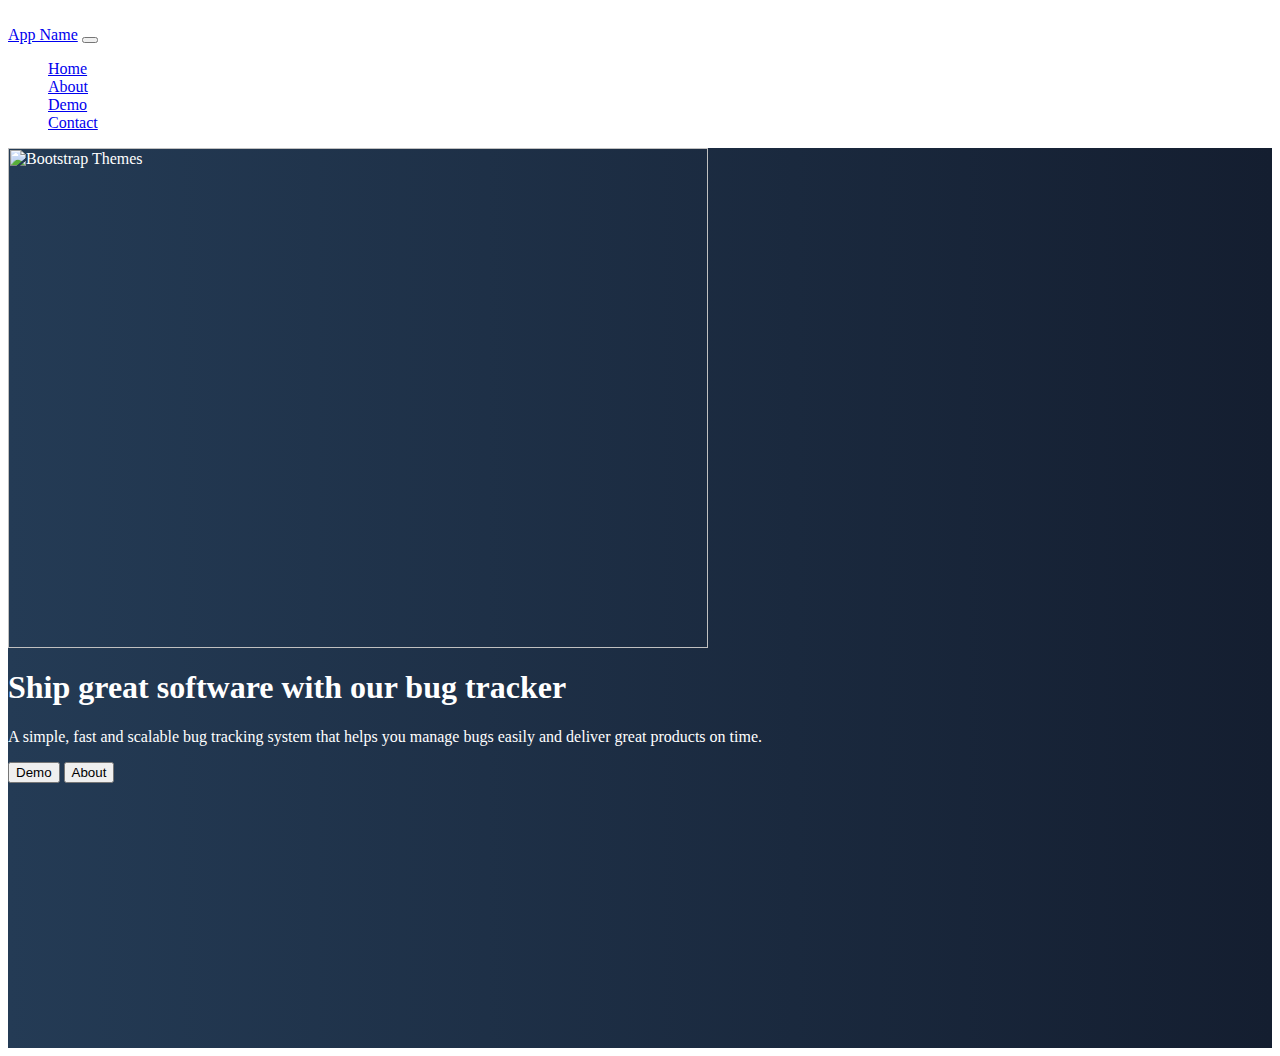
==== contact.html @ a874390c "Create contact.html" ====
bscf <!DOCTYPE html>
<html lang="en">
  <head>
    <title>Contact Me</title>
    <!-- Required meta tags -->
    <meta charset="utf-8" />
    <meta
      name="viewport"
      content="width=device-width, initial-scale=1, shrink-to-fit=no"
    />

    <!-- Bootstrap CSS -->
    <link
      href="https://cdn.jsdelivr.net/npm/bootstrap@5.0.0/dist/css/bootstrap.min.css"
      rel="stylesheet"
      integrity="sha384-wEmeIV1mKuiNpC+IOBjI7aAzPcEZeedi5yW5f2yOq55WWLwNGmvvx4Um1vskeMj0"
      crossorigin="anonymous"
    />

    <!-- Convert this to an external style sheet -->
    <style>
      body {
        color: white;
      }
      #hero {
        min-height: 100vh;
        background: #141e30;
        /* fallback for old browsers */
        background: -webkit-linear-gradient(to right, #243b55, #141e30);
        /* Chrome 10-25, Safari 5.1-6 */
        background: linear-gradient(to right, #243b55, #141e30);
        /* W3C, IE 10+/ Edge, Firefox 16+, Chrome 26+, Opera 12+, Safari 7+ */
      }
    </style>
  </head>

  <body>
    <nav class="navbar navbar-expand-md navbar-dark fixed-top">
      <div class="container-fluid">
        <a class="navbar-brand" href="#">App Name</a>
        <button
          class="navbar-toggler"
          type="button"
          data-bs-toggle="collapse"
          data-bs-target="#navbarCollapse"
          aria-controls="navbarCollapse"
          aria-expanded="false"
          aria-label="Toggle navigation"
        >
          <span class="navbar-toggler-icon"></span>
        </button>
        <div class="collapse navbar-collapse" id="navbarCollapse">
          <ul class="navbar-nav me-auto mb-2 mb-md-0">
            <li class="nav-item">
              <a class="nav-link active" aria-current="page" href="#">Home</a>
            </li>
            <li class="nav-item">
              <a class="nav-link" href="#">About</a>
            </li>
            <li class="nav-item">
              <a class="nav-link" href="#">Demo</a>
            </li>
            <li class="nav-item">
              <a class="nav-link" href="#">Contact</a>
            </li>
          </ul>
        </div>
      </div>
    </nav>
    <!-- ======= Hero Section ======= -->
    <main id="hero">
      <div class="container col-xxl-8 px-4 py-5">
        <div class="row flex-lg-row-reverse align-items-center g-5 py-5">
          <div class="col-10 col-sm-8 col-lg-6">
            <img
              src="https://www.dropbox.com/s/25lk5ur2qvxms7o/AppLandingPage.png?raw=1"
              class="d-block mx-lg-auto img-fluid"
              alt="Bootstrap Themes"
              width="700"
              height="500"
              loading="lazy"
            />
          </div>
          <div class="col-lg-6">
            <h1 class="display-5 fw-bold lh-1 mb-3">
              Ship great software with our bug tracker
            </h1>
            <p class="lead">
              A simple, fast and scalable bug tracking system that helps you
              manage bugs easily and deliver great products on time.
            </p>
            <div class="d-grid gap-2 d-md-flex justify-content-md-start">
              <button type="button" class="btn btn-warning btn-lg px-4 me-md-2">
                Demo
              </button>
              <button type="button" class="btn btn-outline-warning btn-lg px-4">
                About
              </button>
            </div>
          </div>
        </div>
      </div>
    </main>
    <!-- Bootstrap JS -->
    <script
      src="https://cdn.jsdelivr.net/npm/bootstrap@5.0.0/dist/js/bootstrap.bundle.min.js"
      integrity="sha384-p34f1UUtsS3wqzfto5wAAmdvj+osOnFyQFpp4Ua3gs/ZVWx6oOypYoCJhGGScy+8"
      crossorigin="anonymous"
    ></script>
  </body>
</html>
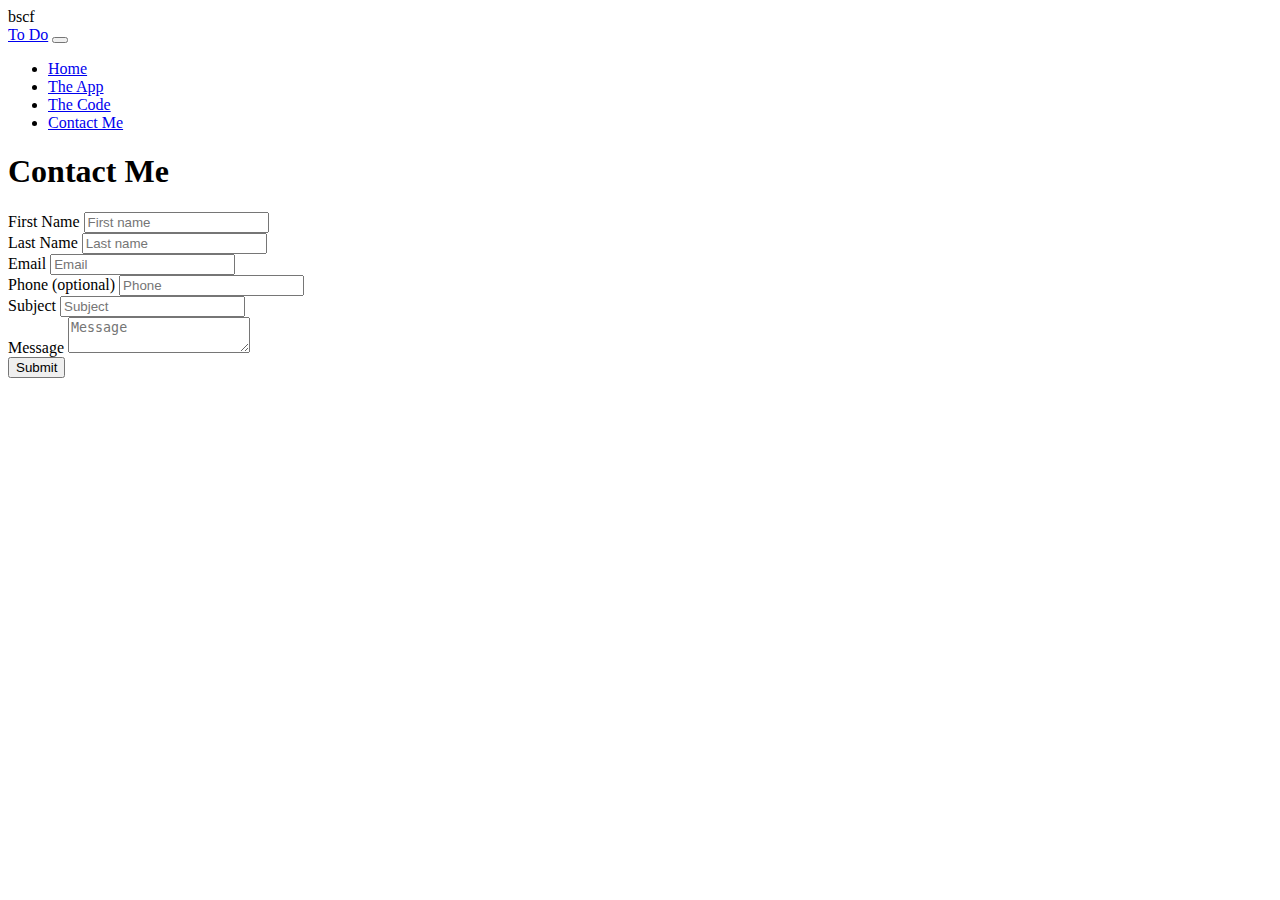
==== commit d1c2db40: "added a contact page" ====
--- a/contact.html
+++ b/contact.html
@@ -18,26 +18,13 @@
     />
 
     <!-- Convert this to an external style sheet -->
-    <style>
-      body {
-        color: white;
-      }
-      #hero {
-        min-height: 100vh;
-        background: #141e30;
-        /* fallback for old browsers */
-        background: -webkit-linear-gradient(to right, #243b55, #141e30);
-        /* Chrome 10-25, Safari 5.1-6 */
-        background: linear-gradient(to right, #243b55, #141e30);
-        /* W3C, IE 10+/ Edge, Firefox 16+, Chrome 26+, Opera 12+, Safari 7+ */
-      }
-    </style>
+    <link href="css/site.css" rel="stylesheet" />
   </head>
 
   <body>
     <nav class="navbar navbar-expand-md navbar-dark fixed-top">
       <div class="container-fluid">
-        <a class="navbar-brand" href="#">App Name</a>
+        <a class="navbar-brand" href="#">To Do</a>
         <button
           class="navbar-toggler"
           type="button"
@@ -52,16 +39,16 @@
         <div class="collapse navbar-collapse" id="navbarCollapse">
           <ul class="navbar-nav me-auto mb-2 mb-md-0">
             <li class="nav-item">
-              <a class="nav-link active" aria-current="page" href="#">Home</a>
+              <a class="nav-link" aria-current="page" href="index.html">Home</a>
             </li>
             <li class="nav-item">
-              <a class="nav-link" href="#">About</a>
+              <a class="nav-link" href="#">The App</a>
             </li>
             <li class="nav-item">
-              <a class="nav-link" href="#">Demo</a>
+              <a class="nav-link" href="#">The Code</a>
             </li>
             <li class="nav-item">
-              <a class="nav-link" href="#">Contact</a>
+              <a class="nav-link active" href="contact.html">Contact Me</a>
             </li>
           </ul>
         </div>
@@ -70,35 +57,83 @@
     <!-- ======= Hero Section ======= -->
     <main id="hero">
       <div class="container col-xxl-8 px-4 py-5">
-        <div class="row flex-lg-row-reverse align-items-center g-5 py-5">
-          <div class="col-10 col-sm-8 col-lg-6">
-            <img
-              src="https://www.dropbox.com/s/25lk5ur2qvxms7o/AppLandingPage.png?raw=1"
-              class="d-block mx-lg-auto img-fluid"
-              alt="Bootstrap Themes"
-              width="700"
-              height="500"
-              loading="lazy"
-            />
-          </div>
-          <div class="col-lg-6">
-            <h1 class="display-5 fw-bold lh-1 mb-3">
-              Ship great software with our bug tracker
-            </h1>
-            <p class="lead">
-              A simple, fast and scalable bug tracking system that helps you
-              manage bugs easily and deliver great products on time.
-            </p>
-            <div class="d-grid gap-2 d-md-flex justify-content-md-start">
-              <button type="button" class="btn btn-warning btn-lg px-4 me-md-2">
-                Demo
-              </button>
-              <button type="button" class="btn btn-outline-warning btn-lg px-4">
-                About
-              </button>
+        <h1 class="text-center mb-3">Contact Me</h1>
+        <form action="#">
+          <div class="row mb-1">
+            <div class="col">
+              <label class="form-label">First Name</label>
+              <input
+                type="text"
+                name="firstName"
+                class="form-control"
+                placeholder="First name"
+                aria-label="First name"
+                required
+              />
+            </div>
+            <div class="col">
+              <label class="form-label">Last Name</label>
+              <input
+                type="text"
+                name="lastName"
+                class="form-control"
+                placeholder="Last name"
+                aria-label="Last name"
+                required
+              />
             </div>
           </div>
-        </div>
+          <div class="row mb-1">
+            <div class="col">
+              <label class="form-label">Email</label>
+              <input
+                type="email"
+                name="email"
+                class="form-control"
+                placeholder="Email"
+                aria-label="Email"
+                required
+              />
+            </div>
+            <div class="col">
+              <label class="form-label">Phone (optional)</label>
+              <input
+                type="text"
+                name="phone"
+                class="form-control"
+                placeholder="Phone"
+                aria-label="Phone"
+              />
+            </div>
+          </div>
+          <div class="row mb-1">
+            <div class="col">
+              <label class="form-label">Subject</label>
+              <input
+                type="text"
+                name="subject"
+                class="form-control"
+                placeholder="Subject"
+                aria-label="Subject"
+                required
+              />
+            </div>
+          </div>
+          <div class="row mb-1">
+            <div class="col">
+              <label class="form-label">Message</label>
+              <textarea
+                type="text"
+                name="message"
+                class="form-control"
+                placeholder="Message"
+                aria-label="Message"
+                required
+              ></textarea>
+            </div>
+          </div>
+          <button type="submit" class="btn btn-primary mt-2">Submit</button>
+        </form>
       </div>
     </main>
     <!-- Bootstrap JS -->
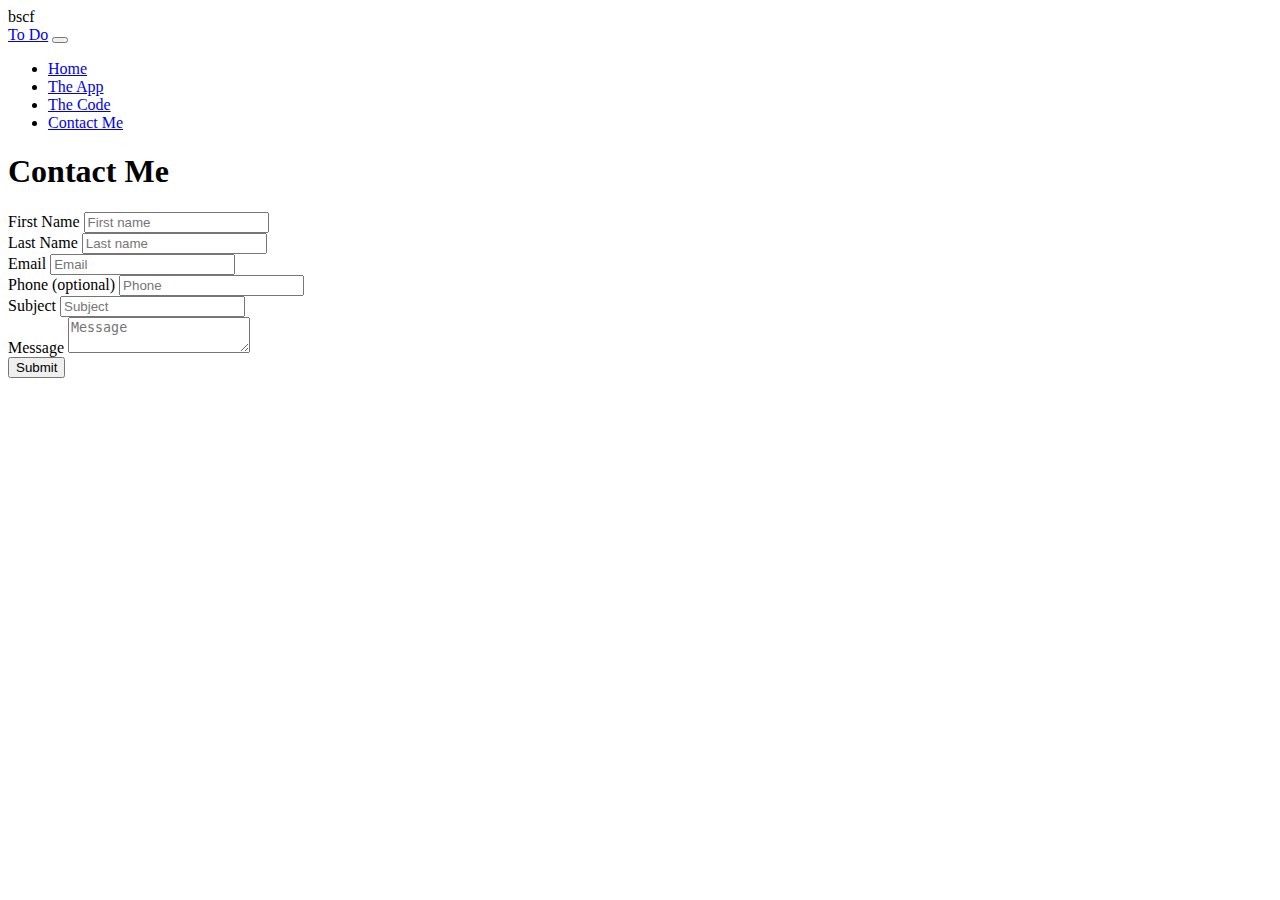
==== commit f146d779: "enabled submit button in Netlify" ====
--- a/contact.html
+++ b/contact.html
@@ -58,7 +58,12 @@
     <main id="hero">
       <div class="container col-xxl-8 px-4 py-5">
         <h1 class="text-center mb-3">Contact Me</h1>
-        <form action="#">
+        <form
+          name="To Do-ContactForm"
+          method="POST"
+          data-netlify-recaptcha="true"
+          data-netlify="true"
+        >
           <div class="row mb-1">
             <div class="col">
               <label class="form-label">First Name</label>
@@ -132,6 +137,7 @@
               ></textarea>
             </div>
           </div>
+          <div data-netlify-recaptcha="true"></div>
           <button type="submit" class="btn btn-primary mt-2">Submit</button>
         </form>
       </div>
